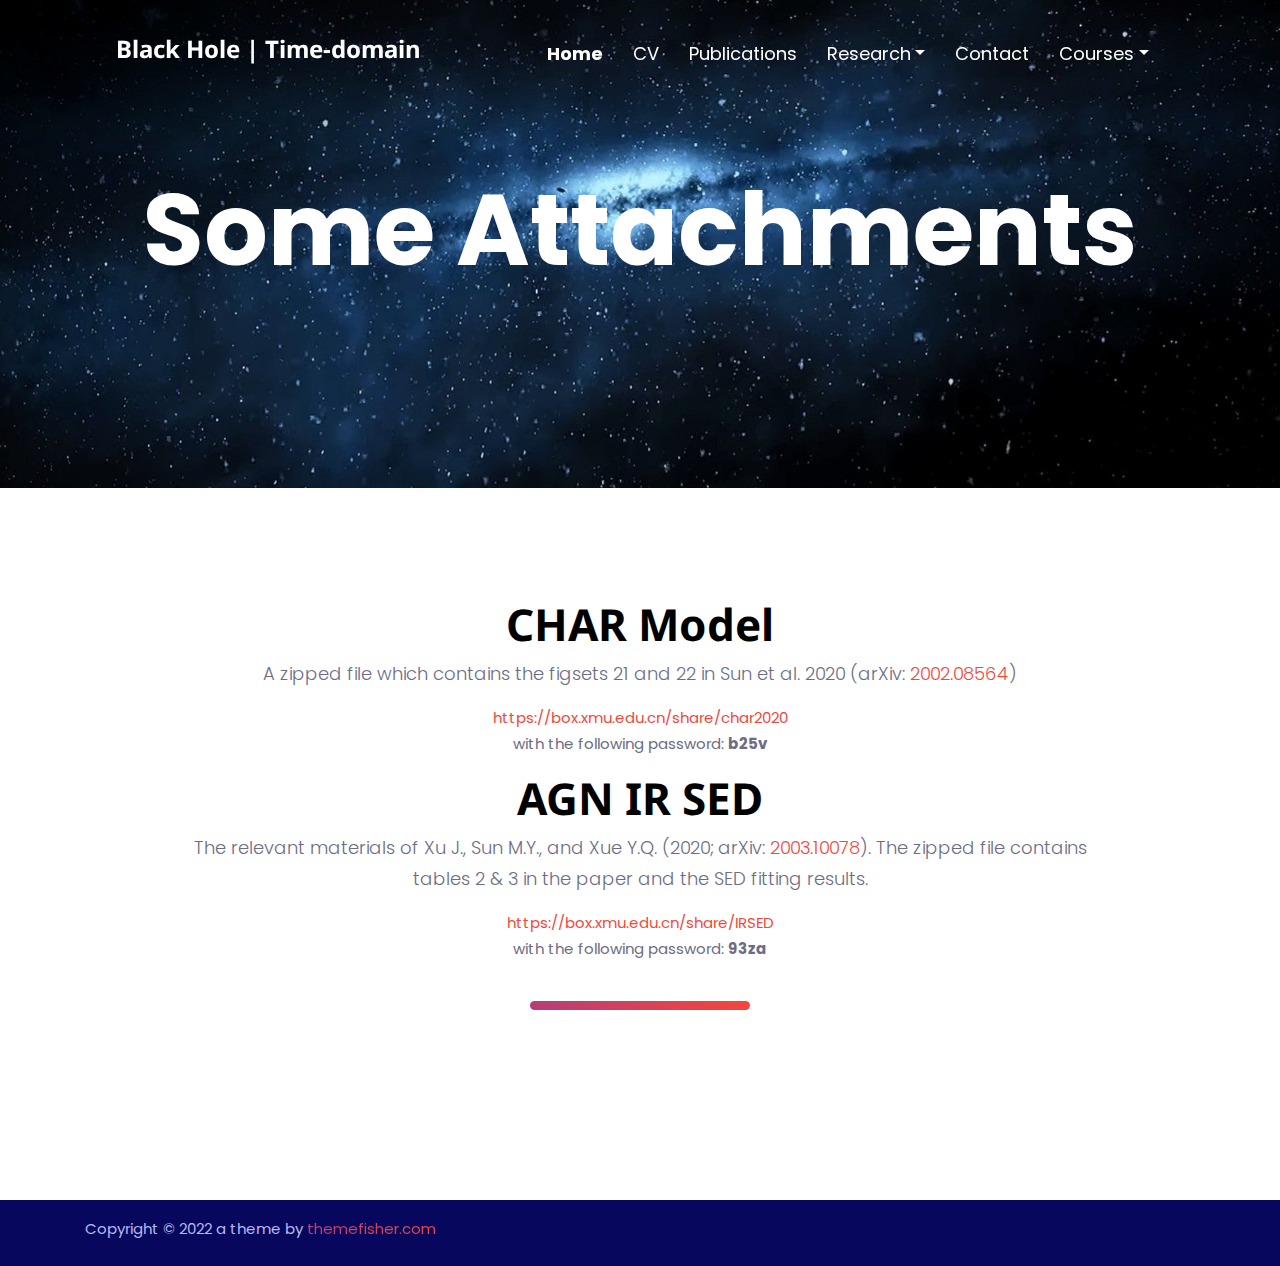
==== attachment.html @ c2b823e1 "Rebuild the repo" ====
<!DOCTYPE html>

<!--
 // WEBSITE: https://themefisher.com
 // TWITTER: https://twitter.com/themefisher
 // FACEBOOK: https://www.facebook.com/themefisher
 // GITHUB: https://github.com/themefisher/
-->

<html lang="zxx">

<head>
  <meta charset="utf-8">
  <title>Black Hole | Time-domain</title>

  <!-- mobile responsive meta -->
  <meta name="viewport" content="width=device-width, initial-scale=1">
  <meta name="viewport" content="width=device-width, initial-scale=1, maximum-scale=1">
  
  <!-- ** Plugins Needed for the Project ** -->
  <!-- Bootstrap -->
  <link rel="stylesheet" href="plugins/bootstrap/bootstrap.min.css">
  <!-- slick slider -->
  <link rel="stylesheet" href="plugins/slick/slick.css">
  <!-- themefy-icon -->
  <link rel="stylesheet" href="plugins/themify-icons/themify-icons.css">
  <!-- venobox css -->
  <link rel="stylesheet" href="plugins/venobox/venobox.css">
  <!-- card slider -->
  <link rel="stylesheet" href="plugins/card-slider/css/style.css">

  <!-- Main Stylesheet -->
  <link href="css/style.css" rel="stylesheet">
  
  <!--Favicon-->
  <link rel="shortcut icon" href="images/favicon.ico" type="image/x-icon">
  <link rel="icon" href="images/favicon.ico" type="image/x-icon">

</head>

<body>
  

  <header class="navigation fixed-top">
    <nav class="navbar navbar-expand-lg navbar-dark">
      <a class="navbar-brand" href="index.html"><h4><font color="white">Black Hole | Time-domain</font></h4></a>
      <button class="navbar-toggler" type="button" data-toggle="collapse" data-target="#navigation"
        aria-controls="navigation" aria-expanded="false" aria-label="Toggle navigation">
        <span class="navbar-toggler-icon"></span>
      </button>
  
      <div class="collapse navbar-collapse text-center" id="navigation">
        <ul class="navbar-nav ml-auto">
          <li class="nav-item active">
            <a class="nav-link" href="index.html">Home</a>
          </li>
          <li class="nav-item">
            <a class="nav-link" href="cv.html">CV</a>
          </li>
          <li class="nav-item">
            <a class="nav-link" href="publications.html">Publications</a>
          </li>
          <li class="nav-item dropdown">
            <a class="nav-link dropdown-toggle" href="#" role="button" data-toggle="dropdown" aria-haspopup="true" aria-expanded="false">Research</a>
            <div class="dropdown-menu">
              <a class="dropdown-item" href="research.html">Research Topics</a>
              <a class="dropdown-item" href="attachment.html">Downloads</a>
              <a class="dropdown-item" href="positions.html">Open Positions</a>
            </div>
          </li>
          <li class="nav-item">
            <a class="nav-link" href="contact.html">Contact</a>
          </li>
          <li class="nav-item dropdown">
            <a class="nav-link dropdown-toggle" href="#" role="button" data-toggle="dropdown" aria-haspopup="true" aria-expanded="false">Courses</a>
            <div class="dropdown-menu">
              <a class="dropdown-item" href="astroiac.html">Introduction to Modern Astrophysics</a>
              <a class="dropdown-item" href="writing.html">Astronomical Writing</a>
            </div>
          </li>
        </ul>
      </div>
    </nav>
  </header>

<!-- page-title -->
<section class="page-title bg-cover" data-background="images/backgrounds/sky-page-title.jpg">
  <div class="container">
    <div class="row">
      <div class="col-12 text-center">
        <h1 class="display-1 text-white font-weight-bold font-primary">Some Attachments</h1>
      </div>
    </div>
  </div>
</section>
<!-- /page-title -->

<!-- CHAR downloads -->
<section class="section">
  <div class="container">
    <div class="row">
      <div class="col-lg-10 mx-auto text-center">
        <h2 class="section-title">CHAR Model</h2>
        <p class="lead">A zipped file which contains the figsets 21 and 22 in Sun et al. 2020 (arXiv: 
          <a rel="noreferrer noopener" href="https://arxiv.org/abs/2002.08564" target="_blank">2002.08564</a>)
        </p>
        <p><a rel="noreferrer noopener" href="https://box.xmu.edu.cn/share/f17876320c87cb7c2314419d14?lang=en" 
          data-type="URL" data-id="https://box.xmu.edu.cn/share/f17876320c87cb7c2314419d14?lang=en" target="_blank"> 
          https://box.xmu.edu.cn/share/char2020</a><br>with the following password: 
          <strong> b25v</strong></p>
        <h2 class="section-title">AGN IR SED</h2>
        <p class="lead">The relevant materials of Xu J., Sun M.Y., and Xue Y.Q. (2020; arXiv: 
          <a href="https://arxiv.org/abs/2003.10078" target="_blank">2003.10078</a>). The zipped file contains tables 
          2 &amp; 3 in the paper and the SED fitting results.
        </p>
        <p><a href="https://box.xmu.edu.cn/share/59bfc8459b21739a701e40ccb7?lang=en" data-type="URL" 
          data-id="https://box.xmu.edu.cn/share/59bfc8459b21739a701e40ccb7?lang=en" target="_blank" 
          rel="noreferrer noopener">https://box.xmu.edu.cn/share/IRSED</a><br> 
          with the following password: <strong> 93za</strong></p>
        <div class="section-border"></div>
      </div>
    </div>
  </div>
</section>
<!-- CHAR downloads -->

<!-- footer -->
<footer class="bg-secondary position-relative">
  <div class="pb-4">
    <div class="container">
      <div class="row align-items-center">
        <div class="col-md-6 text-center text-md-left">
          <p></p>
          <p class="text-light mb-0">Copyright &copy; 2022 a theme by 
            <a class="text-gradient-primary" href="https://themefisher.com">themefisher.com</a>
          </p>
        </div>
      </div>
    </div>
  </div>
</footer>
<!-- /footer -->

<!-- jQuery -->
<script src="plugins/jQuery/jquery.min.js"></script>
<!-- Bootstrap JS -->
<script src="plugins/bootstrap/bootstrap.min.js"></script>
<!-- slick slider -->
<script src="plugins/slick/slick.min.js"></script>
<!-- venobox -->
<script src="plugins/venobox/venobox.min.js"></script>
<!-- shuffle -->
<script src="plugins/shuffle/shuffle.min.js"></script>
<!-- apear js -->
<script src="plugins/counto/apear.js"></script>
<!-- counter -->
<script src="plugins/counto/counTo.js"></script>
<!-- card slider -->
<script src="plugins/card-slider/js/card-slider-min.js"></script>

<!-- Main Script -->
<script src="js/script.js"></script>

</body>
</html>
---- plugins/themify-icons/themify-icons.css ----
@font-face{font-family:themify;src:url(fonts/themify.eot?-fvbane);src:url(fonts/themify.eot?#iefix-fvbane) format('embedded-opentype'),url(fonts/themify.woff?-fvbane) format('woff'),url(fonts/themify.ttf?-fvbane) format('truetype'),url(fonts/themify.svg?-fvbane#themify) format('svg');font-weight:400;font-style:normal}[class*=" ti-"],[class^=ti-]{font-family:themify;speak:none;font-style:normal;font-weight:400;font-variant:normal;text-transform:none;line-height:1;-webkit-font-smoothing:antialiased;-moz-osx-font-smoothing:grayscale}.ti-wand:before{content:"\e600"}.ti-volume:before{content:"\e601"}.ti-user:before{content:"\e602"}.ti-unlock:before{content:"\e603"}.ti-unlink:before{content:"\e604"}.ti-trash:before{content:"\e605"}.ti-thought:before{content:"\e606"}.ti-target:before{content:"\e607"}.ti-tag:before{content:"\e608"}.ti-tablet:before{content:"\e609"}.ti-star:before{content:"\e60a"}.ti-spray:before{content:"\e60b"}.ti-signal:before{content:"\e60c"}.ti-shopping-cart:before{content:"\e60d"}.ti-shopping-cart-full:before{content:"\e60e"}.ti-settings:before{content:"\e60f"}.ti-search:before{content:"\e610"}.ti-zoom-in:before{content:"\e611"}.ti-zoom-out:before{content:"\e612"}.ti-cut:before{content:"\e613"}.ti-ruler:before{content:"\e614"}.ti-ruler-pencil:before{content:"\e615"}.ti-ruler-alt:before{content:"\e616"}.ti-bookmark:before{content:"\e617"}.ti-bookmark-alt:before{content:"\e618"}.ti-reload:before{content:"\e619"}.ti-plus:before{content:"\e61a"}.ti-pin:before{content:"\e61b"}.ti-pencil:before{content:"\e61c"}.ti-pencil-alt:before{content:"\e61d"}.ti-paint-roller:before{content:"\e61e"}.ti-paint-bucket:before{content:"\e61f"}.ti-na:before{content:"\e620"}.ti-mobile:before{content:"\e621"}.ti-minus:before{content:"\e622"}.ti-medall:before{content:"\e623"}.ti-medall-alt:before{content:"\e624"}.ti-marker:before{content:"\e625"}.ti-marker-alt:before{content:"\e626"}.ti-arrow-up:before{content:"\e627"}.ti-arrow-right:before{content:"\e628"}.ti-arrow-left:before{content:"\e629"}.ti-arrow-down:before{content:"\e62a"}.ti-lock:before{content:"\e62b"}.ti-location-arrow:before{content:"\e62c"}.ti-link:before{content:"\e62d"}.ti-layout:before{content:"\e62e"}.ti-layers:before{content:"\e62f"}.ti-layers-alt:before{content:"\e630"}.ti-key:before{content:"\e631"}.ti-import:before{content:"\e632"}.ti-image:before{content:"\e633"}.ti-heart:before{content:"\e634"}.ti-heart-broken:before{content:"\e635"}.ti-hand-stop:before{content:"\e636"}.ti-hand-open:before{content:"\e637"}.ti-hand-drag:before{content:"\e638"}.ti-folder:before{content:"\e639"}.ti-flag:before{content:"\e63a"}.ti-flag-alt:before{content:"\e63b"}.ti-flag-alt-2:before{content:"\e63c"}.ti-eye:before{content:"\e63d"}.ti-export:before{content:"\e63e"}.ti-exchange-vertical:before{content:"\e63f"}.ti-desktop:before{content:"\e640"}.ti-cup:before{content:"\e641"}.ti-crown:before{content:"\e642"}.ti-comments:before{content:"\e643"}.ti-comment:before{content:"\e644"}.ti-comment-alt:before{content:"\e645"}.ti-close:before{content:"\e646"}.ti-clip:before{content:"\e647"}.ti-angle-up:before{content:"\e648"}.ti-angle-right:before{content:"\e649"}.ti-angle-left:before{content:"\e64a"}.ti-angle-down:before{content:"\e64b"}.ti-check:before{content:"\e64c"}.ti-check-box:before{content:"\e64d"}.ti-camera:before{content:"\e64e"}.ti-announcement:before{content:"\e64f"}.ti-brush:before{content:"\e650"}.ti-briefcase:before{content:"\e651"}.ti-bolt:before{content:"\e652"}.ti-bolt-alt:before{content:"\e653"}.ti-blackboard:before{content:"\e654"}.ti-bag:before{content:"\e655"}.ti-move:before{content:"\e656"}.ti-arrows-vertical:before{content:"\e657"}.ti-arrows-horizontal:before{content:"\e658"}.ti-fullscreen:before{content:"\e659"}.ti-arrow-top-right:before{content:"\e65a"}.ti-arrow-top-left:before{content:"\e65b"}.ti-arrow-circle-up:before{content:"\e65c"}.ti-arrow-circle-right:before{content:"\e65d"}.ti-arrow-circle-left:before{content:"\e65e"}.ti-arrow-circle-down:before{content:"\e65f"}.ti-angle-double-up:before{content:"\e660"}.ti-angle-double-right:before{content:"\e661"}.ti-angle-double-left:before{content:"\e662"}.ti-angle-double-down:before{content:"\e663"}.ti-zip:before{content:"\e664"}.ti-world:before{content:"\e665"}.ti-wheelchair:before{content:"\e666"}.ti-view-list:before{content:"\e667"}.ti-view-list-alt:before{content:"\e668"}.ti-view-grid:before{content:"\e669"}.ti-uppercase:before{content:"\e66a"}.ti-upload:before{content:"\e66b"}.ti-underline:before{content:"\e66c"}.ti-truck:before{content:"\e66d"}.ti-timer:before{content:"\e66e"}.ti-ticket:before{content:"\e66f"}.ti-thumb-up:before{content:"\e670"}.ti-thumb-down:before{content:"\e671"}.ti-text:before{content:"\e672"}.ti-stats-up:before{content:"\e673"}.ti-stats-down:before{content:"\e674"}.ti-split-v:before{content:"\e675"}.ti-split-h:before{content:"\e676"}.ti-smallcap:before{content:"\e677"}.ti-shine:before{content:"\e678"}.ti-shift-right:before{content:"\e679"}.ti-shift-left:before{content:"\e67a"}.ti-shield:before{content:"\e67b"}.ti-notepad:before{content:"\e67c"}.ti-server:before{content:"\e67d"}.ti-quote-right:before{content:"\e67e"}.ti-quote-left:before{content:"\e67f"}.ti-pulse:before{content:"\e680"}.ti-printer:before{content:"\e681"}.ti-power-off:before{content:"\e682"}.ti-plug:before{content:"\e683"}.ti-pie-chart:before{content:"\e684"}.ti-paragraph:before{content:"\e685"}.ti-panel:before{content:"\e686"}.ti-package:before{content:"\e687"}.ti-music:before{content:"\e688"}.ti-music-alt:before{content:"\e689"}.ti-mouse:before{content:"\e68a"}.ti-mouse-alt:before{content:"\e68b"}.ti-money:before{content:"\e68c"}.ti-microphone:before{content:"\e68d"}.ti-menu:before{content:"\e68e"}.ti-menu-alt:before{content:"\e68f"}.ti-map:before{content:"\e690"}.ti-map-alt:before{content:"\e691"}.ti-loop:before{content:"\e692"}.ti-location-pin:before{content:"\e693"}.ti-list:before{content:"\e694"}.ti-light-bulb:before{content:"\e695"}.ti-Italic:before{content:"\e696"}.ti-info:before{content:"\e697"}.ti-infinite:before{content:"\e698"}.ti-id-badge:before{content:"\e699"}.ti-hummer:before{content:"\e69a"}.ti-home:before{content:"\e69b"}.ti-help:before{content:"\e69c"}.ti-headphone:before{content:"\e69d"}.ti-harddrives:before{content:"\e69e"}.ti-harddrive:before{content:"\e69f"}.ti-gift:before{content:"\e6a0"}.ti-game:before{content:"\e6a1"}.ti-filter:before{content:"\e6a2"}.ti-files:before{content:"\e6a3"}.ti-file:before{content:"\e6a4"}.ti-eraser:before{content:"\e6a5"}.ti-envelope:before{content:"\e6a6"}.ti-download:before{content:"\e6a7"}.ti-direction:before{content:"\e6a8"}.ti-direction-alt:before{content:"\e6a9"}.ti-dashboard:before{content:"\e6aa"}.ti-control-stop:before{content:"\e6ab"}.ti-control-shuffle:before{content:"\e6ac"}.ti-control-play:before{content:"\e6ad"}.ti-control-pause:before{content:"\e6ae"}.ti-control-forward:before{content:"\e6af"}.ti-control-backward:before{content:"\e6b0"}.ti-cloud:before{content:"\e6b1"}.ti-cloud-up:before{content:"\e6b2"}.ti-cloud-down:before{content:"\e6b3"}.ti-clipboard:before{content:"\e6b4"}.ti-car:before{content:"\e6b5"}.ti-calendar:before{content:"\e6b6"}.ti-book:before{content:"\e6b7"}.ti-bell:before{content:"\e6b8"}.ti-basketball:before{content:"\e6b9"}.ti-bar-chart:before{content:"\e6ba"}.ti-bar-chart-alt:before{content:"\e6bb"}.ti-back-right:before{content:"\e6bc"}.ti-back-left:before{content:"\e6bd"}.ti-arrows-corner:before{content:"\e6be"}.ti-archive:before{content:"\e6bf"}.ti-anchor:before{content:"\e6c0"}.ti-align-right:before{content:"\e6c1"}.ti-align-left:before{content:"\e6c2"}.ti-align-justify:before{content:"\e6c3"}.ti-align-center:before{content:"\e6c4"}.ti-alert:before{content:"\e6c5"}.ti-alarm-clock:before{content:"\e6c6"}.ti-agenda:before{content:"\e6c7"}.ti-write:before{content:"\e6c8"}.ti-window:before{content:"\e6c9"}.ti-widgetized:before{content:"\e6ca"}.ti-widget:before{content:"\e6cb"}.ti-widget-alt:before{content:"\e6cc"}.ti-wallet:before{content:"\e6cd"}.ti-video-clapper:before{content:"\e6ce"}.ti-video-camera:before{content:"\e6cf"}.ti-vector:before{content:"\e6d0"}.ti-themify-logo:before{content:"\e6d1"}.ti-themify-favicon:before{content:"\e6d2"}.ti-themify-favicon-alt:before{content:"\e6d3"}.ti-support:before{content:"\e6d4"}.ti-stamp:before{content:"\e6d5"}.ti-split-v-alt:before{content:"\e6d6"}.ti-slice:before{content:"\e6d7"}.ti-shortcode:before{content:"\e6d8"}.ti-shift-right-alt:before{content:"\e6d9"}.ti-shift-left-alt:before{content:"\e6da"}.ti-ruler-alt-2:before{content:"\e6db"}.ti-receipt:before{content:"\e6dc"}.ti-pin2:before{content:"\e6dd"}.ti-pin-alt:before{content:"\e6de"}.ti-pencil-alt2:before{content:"\e6df"}.ti-palette:before{content:"\e6e0"}.ti-more:before{content:"\e6e1"}.ti-more-alt:before{content:"\e6e2"}.ti-microphone-alt:before{content:"\e6e3"}.ti-magnet:before{content:"\e6e4"}.ti-line-double:before{content:"\e6e5"}.ti-line-dotted:before{content:"\e6e6"}.ti-line-dashed:before{content:"\e6e7"}.ti-layout-width-full:before{content:"\e6e8"}.ti-layout-width-default:before{content:"\e6e9"}.ti-layout-width-default-alt:before{content:"\e6ea"}.ti-layout-tab:before{content:"\e6eb"}.ti-layout-tab-window:before{content:"\e6ec"}.ti-layout-tab-v:before{content:"\e6ed"}.ti-layout-tab-min:before{content:"\e6ee"}.ti-layout-slider:before{content:"\e6ef"}.ti-layout-slider-alt:before{content:"\e6f0"}.ti-layout-sidebar-right:before{content:"\e6f1"}.ti-layout-sidebar-none:before{content:"\e6f2"}.ti-layout-sidebar-left:before{content:"\e6f3"}.ti-layout-placeholder:before{content:"\e6f4"}.ti-layout-menu:before{content:"\e6f5"}.ti-layout-menu-v:before{content:"\e6f6"}.ti-layout-menu-separated:before{content:"\e6f7"}.ti-layout-menu-full:before{content:"\e6f8"}.ti-layout-media-right-alt:before{content:"\e6f9"}.ti-layout-media-right:before{content:"\e6fa"}.ti-layout-media-overlay:before{content:"\e6fb"}.ti-layout-media-overlay-alt:before{content:"\e6fc"}.ti-layout-media-overlay-alt-2:before{content:"\e6fd"}.ti-layout-media-left-alt:before{content:"\e6fe"}.ti-layout-media-left:before{content:"\e6ff"}.ti-layout-media-center-alt:before{content:"\e700"}.ti-layout-media-center:before{content:"\e701"}.ti-layout-list-thumb:before{content:"\e702"}.ti-layout-list-thumb-alt:before{content:"\e703"}.ti-layout-list-post:before{content:"\e704"}.ti-layout-list-large-image:before{content:"\e705"}.ti-layout-line-solid:before{content:"\e706"}.ti-layout-grid4:before{content:"\e707"}.ti-layout-grid3:before{content:"\e708"}.ti-layout-grid2:before{content:"\e709"}.ti-layout-grid2-thumb:before{content:"\e70a"}.ti-layout-cta-right:before{content:"\e70b"}.ti-layout-cta-left:before{content:"\e70c"}.ti-layout-cta-center:before{content:"\e70d"}.ti-layout-cta-btn-right:before{content:"\e70e"}.ti-layout-cta-btn-left:before{content:"\e70f"}.ti-layout-column4:before{content:"\e710"}.ti-layout-column3:before{content:"\e711"}.ti-layout-column2:before{content:"\e712"}.ti-layout-accordion-separated:before{content:"\e713"}.ti-layout-accordion-merged:before{content:"\e714"}.ti-layout-accordion-list:before{content:"\e715"}.ti-ink-pen:before{content:"\e716"}.ti-info-alt:before{content:"\e717"}.ti-help-alt:before{content:"\e718"}.ti-headphone-alt:before{content:"\e719"}.ti-hand-point-up:before{content:"\e71a"}.ti-hand-point-right:before{content:"\e71b"}.ti-hand-point-left:before{content:"\e71c"}.ti-hand-point-down:before{content:"\e71d"}.ti-gallery:before{content:"\e71e"}.ti-face-smile:before{content:"\e71f"}.ti-face-sad:before{content:"\e720"}.ti-credit-card:before{content:"\e721"}.ti-control-skip-forward:before{content:"\e722"}.ti-control-skip-backward:before{content:"\e723"}.ti-control-record:before{content:"\e724"}.ti-control-eject:before{content:"\e725"}.ti-comments-smiley:before{content:"\e726"}.ti-brush-alt:before{content:"\e727"}.ti-youtube:before{content:"\e728"}.ti-vimeo:before{content:"\e729"}.ti-twitter:before{content:"\e72a"}.ti-time:before{content:"\e72b"}.ti-tumblr:before{content:"\e72c"}.ti-skype:before{content:"\e72d"}.ti-share:before{content:"\e72e"}.ti-share-alt:before{content:"\e72f"}.ti-rocket:before{content:"\e730"}.ti-pinterest:before{content:"\e731"}.ti-new-window:before{content:"\e732"}.ti-microsoft:before{content:"\e733"}.ti-list-ol:before{content:"\e734"}.ti-linkedin:before{content:"\e735"}.ti-layout-sidebar-2:before{content:"\e736"}.ti-layout-grid4-alt:before{content:"\e737"}.ti-layout-grid3-alt:before{content:"\e738"}.ti-layout-grid2-alt:before{content:"\e739"}.ti-layout-column4-alt:before{content:"\e73a"}.ti-layout-column3-alt:before{content:"\e73b"}.ti-layout-column2-alt:before{content:"\e73c"}.ti-instagram:before{content:"\e73d"}.ti-google:before{content:"\e73e"}.ti-github:before{content:"\e73f"}.ti-flickr:before{content:"\e740"}.ti-facebook:before{content:"\e741"}.ti-dropbox:before{content:"\e742"}.ti-dribbble:before{content:"\e743"}.ti-apple:before{content:"\e744"}.ti-android:before{content:"\e745"}.ti-save:before{content:"\e746"}.ti-save-alt:before{content:"\e747"}.ti-yahoo:before{content:"\e748"}.ti-wordpress:before{content:"\e749"}.ti-vimeo-alt:before{content:"\e74a"}.ti-twitter-alt:before{content:"\e74b"}.ti-tumblr-alt:before{content:"\e74c"}.ti-trello:before{content:"\e74d"}.ti-stack-overflow:before{content:"\e74e"}.ti-soundcloud:before{content:"\e74f"}.ti-sharethis:before{content:"\e750"}.ti-sharethis-alt:before{content:"\e751"}.ti-reddit:before{content:"\e752"}.ti-pinterest-alt:before{content:"\e753"}.ti-microsoft-alt:before{content:"\e754"}.ti-linux:before{content:"\e755"}.ti-jsfiddle:before{content:"\e756"}.ti-joomla:before{content:"\e757"}.ti-html5:before{content:"\e758"}.ti-flickr-alt:before{content:"\e759"}.ti-email:before{content:"\e75a"}.ti-drupal:before{content:"\e75b"}.ti-dropbox-alt:before{content:"\e75c"}.ti-css3:before{content:"\e75d"}.ti-rss:before{content:"\e75e"}.ti-rss-alt:before{content:"\e75f"}
---- plugins/venobox/venobox.css ----
.vbox-close,.vbox-num{height:40px;cursor:pointer}.vbox-overlay *,.vbox-overlay :after,.vbox-overlay :before{-webkit-backface-visibility:hidden;-webkit-box-sizing:border-box;-moz-box-sizing:border-box;box-sizing:border-box}.vbox-overlay{display:-webkit-flex;display:flex;-webkit-flex-direction:column;flex-direction:column;-webkit-justify-content:center;justify-content:center;-webkit-align-items:center;align-items:center;position:fixed;left:0;top:0;bottom:0;right:0;z-index:1040;-webkit-transform:translateZ(1000px);transform:translateZ(1000px);transform-style:preserve-3d}.vbox-close,.vbox-next,.vbox-num,.vbox-prev,.vbox-title{position:fixed;overflow:hidden;z-index:1050}.vbox-title{width:100%;height:40px;float:left;text-align:center;line-height:28px;font-size:12px;padding:6px 40px;display:none;left:0}.vbox-close{top:-1px;right:0;width:50px;padding:6px;display:block;background-position:10px center;font-size:24px;line-height:1;text-align:center}.vbox-num{left:0;line-height:28px;font-size:12px;padding:6px 10px;display:none}.vbox-next,.vbox-prev{top:50%;margin-top:-15px;cursor:pointer;display:block;width:45px;height:45px}.vbox-next span,.vbox-prev span{width:20px;height:20px;border:2px solid transparent;border-top-color:#B6B6B6;border-right-color:#B6B6B6;text-indent:-100px;position:absolute;top:8px;display:block}.vbox-prev{left:15px}.vbox-next{right:15px}.vbox-prev span{left:10px;-ms-transform:rotate(-135deg);-webkit-transform:rotate(-135deg);transform:rotate(-135deg)}.vbox-next span{-ms-transform:rotate(45deg);-webkit-transform:rotate(45deg);transform:rotate(45deg);right:10px}.vbox-inline{width:420px;height:315px;height:70vh;padding:10px;background:#fff;margin:0 auto;overflow:auto;text-align:left}.venoframe{max-width:100%;border:none;width:100%;height:260px;height:70vh}.venoframe.vbvid{height:260px}@media (min-width:768px){.vbox-inline,.venoframe{width:90%;height:360px;height:70vh}.venoframe.vbvid{width:640px;height:360px}}@media (min-width:992px){.vbox-inline,.venoframe{max-width:1200px;width:80%;height:540px;height:70vh}.venoframe.vbvid{width:960px;height:540px}}.vbox-open{overflow:hidden}.vbox-container{position:absolute;left:0;right:0;top:0;bottom:0;overflow-x:hidden;overflow-y:scroll;overflow-scrolling:touch;-webkit-overflow-scrolling:touch;z-index:20;max-height:100%}.sk-double-bounce,.vbox-content{position:relative}.vbox-content{text-align:center;float:left;width:100%;overflow:hidden;padding:20px 10px}.vbox-container img{max-width:100%;height:auto}.figlio{box-shadow:0 0 12px rgba(0,0,0,.19),0 6px 6px rgba(0,0,0,.23);max-width:100%;text-align:initial}img.figlio{-webkit-user-select:none;-khtml-user-select:none;-moz-user-select:none;-o-user-select:none;user-select:none}.vbox-content.swipe-left{margin-left:-200px!important}.vbox-content.swipe-right{margin-left:200px!important}.animated{webkit-transition:margin .3s ease-out;transition:margin .3s ease-out}.animate-in{opacity:1}.animate-out{opacity:0}.sk-double-bounce,.sk-rotating-plane{width:40px;height:40px;margin:40px auto}.sk-rotating-plane{background-color:#333;-webkit-animation:sk-rotatePlane 1.2s infinite ease-in-out;animation:sk-rotatePlane 1.2s infinite ease-in-out}@-webkit-keyframes sk-rotatePlane{0%{-webkit-transform:perspective(120px) rotateX(0) rotateY(0);transform:perspective(120px) rotateX(0) rotateY(0)}50%{-webkit-transform:perspective(120px) rotateX(-180.1deg) rotateY(0);transform:perspective(120px) rotateX(-180.1deg) rotateY(0)}100%{-webkit-transform:perspective(120px) rotateX(-180deg) rotateY(-179.9deg);transform:perspective(120px) rotateX(-180deg) rotateY(-179.9deg)}}@keyframes sk-rotatePlane{0%{-webkit-transform:perspective(120px) rotateX(0) rotateY(0);transform:perspective(120px) rotateX(0) rotateY(0)}50%{-webkit-transform:perspective(120px) rotateX(-180.1deg) rotateY(0);transform:perspective(120px) rotateX(-180.1deg) rotateY(0)}100%{-webkit-transform:perspective(120px) rotateX(-180deg) rotateY(-179.9deg);transform:perspective(120px) rotateX(-180deg) rotateY(-179.9deg)}}.sk-double-bounce .sk-child{width:100%;height:100%;border-radius:50%;background-color:#333;opacity:.6;position:absolute;top:0;left:0;-webkit-animation:sk-doubleBounce 2s infinite ease-in-out;animation:sk-doubleBounce 2s infinite ease-in-out}.sk-chasing-dots .sk-child,.sk-spinner-pulse,.sk-three-bounce .sk-child{background-color:#333;border-radius:100%}.sk-double-bounce .sk-double-bounce2{-webkit-animation-delay:-1s;animation-delay:-1s}@-webkit-keyframes sk-doubleBounce{0%,100%{-webkit-transform:scale(0);transform:scale(0)}50%{-webkit-transform:scale(1);transform:scale(1)}}@keyframes sk-doubleBounce{0%,100%{-webkit-transform:scale(0);transform:scale(0)}50%{-webkit-transform:scale(1);transform:scale(1)}}.sk-wave{margin:40px auto;width:50px;height:40px;text-align:center;font-size:10px}.sk-wave .sk-rect{background-color:#333;height:100%;width:6px;display:inline-block;-webkit-animation:sk-waveStretchDelay 1.2s infinite ease-in-out;animation:sk-waveStretchDelay 1.2s infinite ease-in-out}.sk-wave .sk-rect1{-webkit-animation-delay:-1.2s;animation-delay:-1.2s}.sk-wave .sk-rect2{-webkit-animation-delay:-1.1s;animation-delay:-1.1s}.sk-wave .sk-rect3{-webkit-animation-delay:-1s;animation-delay:-1s}.sk-wave .sk-rect4{-webkit-animation-delay:-.9s;animation-delay:-.9s}.sk-wave .sk-rect5{-webkit-animation-delay:-.8s;animation-delay:-.8s}@-webkit-keyframes sk-waveStretchDelay{0%,100%,40%{-webkit-transform:scaleY(.4);transform:scaleY(.4)}20%{-webkit-transform:scaleY(1);transform:scaleY(1)}}@keyframes sk-waveStretchDelay{0%,100%,40%{-webkit-transform:scaleY(.4);transform:scaleY(.4)}20%{-webkit-transform:scaleY(1);transform:scaleY(1)}}.sk-wandering-cubes{margin:40px auto;width:40px;height:40px;position:relative}.sk-wandering-cubes .sk-cube{background-color:#333;width:10px;height:10px;position:absolute;top:0;left:0;-webkit-animation:sk-wanderingCube 1.8s ease-in-out -1.8s infinite both;animation:sk-wanderingCube 1.8s ease-in-out -1.8s infinite both}.sk-chasing-dots,.sk-spinner-pulse{width:40px;height:40px;margin:40px auto}.sk-wandering-cubes .sk-cube2{-webkit-animation-delay:-.9s;animation-delay:-.9s}@-webkit-keyframes sk-wanderingCube{0%{-webkit-transform:rotate(0);transform:rotate(0)}25%{-webkit-transform:translateX(30px) rotate(-90deg) scale(.5);transform:translateX(30px) rotate(-90deg) scale(.5)}50%{-webkit-transform:translateX(30px) translateY(30px) rotate(-179deg);transform:translateX(30px) translateY(30px) rotate(-179deg)}50.1%{-webkit-transform:translateX(30px) translateY(30px) rotate(-180deg);transform:translateX(30px) translateY(30px) rotate(-180deg)}75%{-webkit-transform:translateX(0) translateY(30px) rotate(-270deg) scale(.5);transform:translateX(0) translateY(30px) rotate(-270deg) scale(.5)}100%{-webkit-transform:rotate(-360deg);transform:rotate(-360deg)}}@keyframes sk-wanderingCube{0%{-webkit-transform:rotate(0);transform:rotate(0)}25%{-webkit-transform:translateX(30px) rotate(-90deg) scale(.5);transform:translateX(30px) rotate(-90deg) scale(.5)}50%{-webkit-transform:translateX(30px) translateY(30px) rotate(-179deg);transform:translateX(30px) translateY(30px) rotate(-179deg)}50.1%{-webkit-transform:translateX(30px) translateY(30px) rotate(-180deg);transform:translateX(30px) translateY(30px) rotate(-180deg)}75%{-webkit-transform:translateX(0) translateY(30px) rotate(-270deg) scale(.5);transform:translateX(0) translateY(30px) rotate(-270deg) scale(.5)}100%{-webkit-transform:rotate(-360deg);transform:rotate(-360deg)}}.sk-spinner-pulse{-webkit-animation:sk-pulseScaleOut 1s infinite ease-in-out;animation:sk-pulseScaleOut 1s infinite ease-in-out}@-webkit-keyframes sk-pulseScaleOut{0%{-webkit-transform:scale(0);transform:scale(0)}100%{-webkit-transform:scale(1);transform:scale(1);opacity:0}}@keyframes sk-pulseScaleOut{0%{-webkit-transform:scale(0);transform:scale(0)}100%{-webkit-transform:scale(1);transform:scale(1);opacity:0}}.sk-chasing-dots{position:relative;text-align:center;-webkit-animation:sk-chasingDotsRotate 2s infinite linear;animation:sk-chasingDotsRotate 2s infinite linear}.sk-chasing-dots .sk-child{width:60%;height:60%;display:inline-block;position:absolute;top:0;-webkit-animation:sk-chasingDotsBounce 2s infinite ease-in-out;animation:sk-chasingDotsBounce 2s infinite ease-in-out}.sk-chasing-dots .sk-dot2{top:auto;bottom:0;-webkit-animation-delay:-1s;animation-delay:-1s}@-webkit-keyframes sk-chasingDotsRotate{100%{-webkit-transform:rotate(360deg);transform:rotate(360deg)}}@keyframes sk-chasingDotsRotate{100%{-webkit-transform:rotate(360deg);transform:rotate(360deg)}}@-webkit-keyframes sk-chasingDotsBounce{0%,100%{-webkit-transform:scale(0);transform:scale(0)}50%{-webkit-transform:scale(1);transform:scale(1)}}@keyframes sk-chasingDotsBounce{0%,100%{-webkit-transform:scale(0);transform:scale(0)}50%{-webkit-transform:scale(1);transform:scale(1)}}.sk-three-bounce{margin:40px auto;width:80px;text-align:center}.sk-three-bounce .sk-child{width:20px;height:20px;display:inline-block;-webkit-animation:sk-three-bounce 1.4s ease-in-out 0s infinite both;animation:sk-three-bounce 1.4s ease-in-out 0s infinite both}.sk-circle .sk-child:before,.sk-fading-circle .sk-circle:before{display:block;border-radius:100%;content:'';background-color:#333}.sk-three-bounce .sk-bounce1{-webkit-animation-delay:-.32s;animation-delay:-.32s}.sk-three-bounce .sk-bounce2{-webkit-animation-delay:-.16s;animation-delay:-.16s}@-webkit-keyframes sk-three-bounce{0%,100%,80%{-webkit-transform:scale(0);transform:scale(0)}40%{-webkit-transform:scale(1);transform:scale(1)}}@keyframes sk-three-bounce{0%,100%,80%{-webkit-transform:scale(0);transform:scale(0)}40%{-webkit-transform:scale(1);transform:scale(1)}}.sk-circle{margin:40px auto;width:40px;height:40px;position:relative}.sk-circle .sk-child{width:100%;height:100%;position:absolute;left:0;top:0}.sk-circle .sk-child:before{margin:0 auto;width:15%;height:15%;-webkit-animation:sk-circleBounceDelay 1.2s infinite ease-in-out both;animation:sk-circleBounceDelay 1.2s infinite ease-in-out both}.sk-circle .sk-circle2{-webkit-transform:rotate(30deg);-ms-transform:rotate(30deg);transform:rotate(30deg)}.sk-circle .sk-circle3{-webkit-transform:rotate(60deg);-ms-transform:rotate(60deg);transform:rotate(60deg)}.sk-circle .sk-circle4{-webkit-transform:rotate(90deg);-ms-transform:rotate(90deg);transform:rotate(90deg)}.sk-circle .sk-circle5{-webkit-transform:rotate(120deg);-ms-transform:rotate(120deg);transform:rotate(120deg)}.sk-circle .sk-circle6{-webkit-transform:rotate(150deg);-ms-transform:rotate(150deg);transform:rotate(150deg)}.sk-circle .sk-circle7{-webkit-transform:rotate(180deg);-ms-transform:rotate(180deg);transform:rotate(180deg)}.sk-circle .sk-circle8{-webkit-transform:rotate(210deg);-ms-transform:rotate(210deg);transform:rotate(210deg)}.sk-circle .sk-circle9{-webkit-transform:rotate(240deg);-ms-transform:rotate(240deg);transform:rotate(240deg)}.sk-circle .sk-circle10{-webkit-transform:rotate(270deg);-ms-transform:rotate(270deg);transform:rotate(270deg)}.sk-circle .sk-circle11{-webkit-transform:rotate(300deg);-ms-transform:rotate(300deg);transform:rotate(300deg)}.sk-circle .sk-circle12{-webkit-transform:rotate(330deg);-ms-transform:rotate(330deg);transform:rotate(330deg)}.sk-circle .sk-circle2:before{-webkit-animation-delay:-1.1s;animation-delay:-1.1s}.sk-circle .sk-circle3:before{-webkit-animation-delay:-1s;animation-delay:-1s}.sk-circle .sk-circle4:before{-webkit-animation-delay:-.9s;animation-delay:-.9s}.sk-circle .sk-circle5:before{-webkit-animation-delay:-.8s;animation-delay:-.8s}.sk-circle .sk-circle6:before{-webkit-animation-delay:-.7s;animation-delay:-.7s}.sk-circle .sk-circle7:before{-webkit-animation-delay:-.6s;animation-delay:-.6s}.sk-circle .sk-circle8:before{-webkit-animation-delay:-.5s;animation-delay:-.5s}.sk-circle .sk-circle9:before{-webkit-animation-delay:-.4s;animation-delay:-.4s}.sk-circle .sk-circle10:before{-webkit-animation-delay:-.3s;animation-delay:-.3s}.sk-circle .sk-circle11:before{-webkit-animation-delay:-.2s;animation-delay:-.2s}.sk-circle .sk-circle12:before{-webkit-animation-delay:-.1s;animation-delay:-.1s}@-webkit-keyframes sk-circleBounceDelay{0%,100%,80%{-webkit-transform:scale(0);transform:scale(0)}40%{-webkit-transform:scale(1);transform:scale(1)}}@keyframes sk-circleBounceDelay{0%,100%,80%{-webkit-transform:scale(0);transform:scale(0)}40%{-webkit-transform:scale(1);transform:scale(1)}}.sk-cube-grid{width:40px;height:40px;margin:40px auto}.sk-cube-grid .sk-cube{width:33.33%;height:33.33%;background-color:#333;float:left;-webkit-animation:sk-cubeGridScaleDelay 1.3s infinite ease-in-out;animation:sk-cubeGridScaleDelay 1.3s infinite ease-in-out}.sk-cube-grid .sk-cube1{-webkit-animation-delay:.2s;animation-delay:.2s}.sk-cube-grid .sk-cube2{-webkit-animation-delay:.3s;animation-delay:.3s}.sk-cube-grid .sk-cube3{-webkit-animation-delay:.4s;animation-delay:.4s}.sk-cube-grid .sk-cube4{-webkit-animation-delay:.1s;animation-delay:.1s}.sk-cube-grid .sk-cube5{-webkit-animation-delay:.2s;animation-delay:.2s}.sk-cube-grid .sk-cube6{-webkit-animation-delay:.3s;animation-delay:.3s}.sk-cube-grid .sk-cube7{-webkit-animation-delay:0s;animation-delay:0s}.sk-cube-grid .sk-cube8{-webkit-animation-delay:.1s;animation-delay:.1s}.sk-cube-grid .sk-cube9{-webkit-animation-delay:.2s;animation-delay:.2s}@-webkit-keyframes sk-cubeGridScaleDelay{0%,100%,70%{-webkit-transform:scale3D(1,1,1);transform:scale3D(1,1,1)}35%{-webkit-transform:scale3D(0,0,1);transform:scale3D(0,0,1)}}@keyframes sk-cubeGridScaleDelay{0%,100%,70%{-webkit-transform:scale3D(1,1,1);transform:scale3D(1,1,1)}35%{-webkit-transform:scale3D(0,0,1);transform:scale3D(0,0,1)}}.sk-fading-circle{margin:40px auto;width:40px;height:40px;position:relative}.sk-fading-circle .sk-circle{width:100%;height:100%;position:absolute;left:0;top:0}.sk-fading-circle .sk-circle:before{margin:0 auto;width:15%;height:15%;-webkit-animation:sk-circleFadeDelay 1.2s infinite ease-in-out both;animation:sk-circleFadeDelay 1.2s infinite ease-in-out both}.sk-fading-circle .sk-circle2{-webkit-transform:rotate(30deg);-ms-transform:rotate(30deg);transform:rotate(30deg)}.sk-fading-circle .sk-circle3{-webkit-transform:rotate(60deg);-ms-transform:rotate(60deg);transform:rotate(60deg)}.sk-fading-circle .sk-circle4{-webkit-transform:rotate(90deg);-ms-transform:rotate(90deg);transform:rotate(90deg)}.sk-fading-circle .sk-circle5{-webkit-transform:rotate(120deg);-ms-transform:rotate(120deg);transform:rotate(120deg)}.sk-fading-circle .sk-circle6{-webkit-transform:rotate(150deg);-ms-transform:rotate(150deg);transform:rotate(150deg)}.sk-fading-circle .sk-circle7{-webkit-transform:rotate(180deg);-ms-transform:rotate(180deg);transform:rotate(180deg)}.sk-fading-circle .sk-circle8{-webkit-transform:rotate(210deg);-ms-transform:rotate(210deg);transform:rotate(210deg)}.sk-fading-circle .sk-circle9{-webkit-transform:rotate(240deg);-ms-transform:rotate(240deg);transform:rotate(240deg)}.sk-fading-circle .sk-circle10{-webkit-transform:rotate(270deg);-ms-transform:rotate(270deg);transform:rotate(270deg)}.sk-fading-circle .sk-circle11{-webkit-transform:rotate(300deg);-ms-transform:rotate(300deg);transform:rotate(300deg)}.sk-fading-circle .sk-circle12{-webkit-transform:rotate(330deg);-ms-transform:rotate(330deg);transform:rotate(330deg)}.sk-fading-circle .sk-circle2:before{-webkit-animation-delay:-1.1s;animation-delay:-1.1s}.sk-fading-circle .sk-circle3:before{-webkit-animation-delay:-1s;animation-delay:-1s}.sk-fading-circle .sk-circle4:before{-webkit-animation-delay:-.9s;animation-delay:-.9s}.sk-fading-circle .sk-circle5:before{-webkit-animation-delay:-.8s;animation-delay:-.8s}.sk-fading-circle .sk-circle6:before{-webkit-animation-delay:-.7s;animation-delay:-.7s}.sk-fading-circle .sk-circle7:before{-webkit-animation-delay:-.6s;animation-delay:-.6s}.sk-fading-circle .sk-circle8:before{-webkit-animation-delay:-.5s;animation-delay:-.5s}.sk-fading-circle .sk-circle9:before{-webkit-animation-delay:-.4s;animation-delay:-.4s}.sk-fading-circle .sk-circle10:before{-webkit-animation-delay:-.3s;animation-delay:-.3s}.sk-fading-circle .sk-circle11:before{-webkit-animation-delay:-.2s;animation-delay:-.2s}.sk-fading-circle .sk-circle12:before{-webkit-animation-delay:-.1s;animation-delay:-.1s}@-webkit-keyframes sk-circleFadeDelay{0%,100%,39%{opacity:0}40%{opacity:1}}@keyframes sk-circleFadeDelay{0%,100%,39%{opacity:0}40%{opacity:1}}.sk-folding-cube{margin:40px auto;width:40px;height:40px;position:relative;-webkit-transform:rotateZ(45deg);transform:rotateZ(45deg)}.sk-folding-cube .sk-cube{float:left;width:50%;height:50%;position:relative;-webkit-transform:scale(1.1);-ms-transform:scale(1.1);transform:scale(1.1)}.sk-folding-cube .sk-cube:before{content:'';position:absolute;top:0;left:0;width:100%;height:100%;background-color:#333;-webkit-animation:sk-foldCubeAngle 2.4s infinite linear both;animation:sk-foldCubeAngle 2.4s infinite linear both;-webkit-transform-origin:100% 100%;-ms-transform-origin:100% 100%;transform-origin:100% 100%}.sk-folding-cube .sk-cube2{-webkit-transform:scale(1.1) rotateZ(90deg);transform:scale(1.1) rotateZ(90deg)}.sk-folding-cube .sk-cube3{-webkit-transform:scale(1.1) rotateZ(180deg);transform:scale(1.1) rotateZ(180deg)}.sk-folding-cube .sk-cube4{-webkit-transform:scale(1.1) rotateZ(270deg);transform:scale(1.1) rotateZ(270deg)}.sk-folding-cube .sk-cube2:before{-webkit-animation-delay:.3s;animation-delay:.3s}.sk-folding-cube .sk-cube3:before{-webkit-animation-delay:.6s;animation-delay:.6s}.sk-folding-cube .sk-cube4:before{-webkit-animation-delay:.9s;animation-delay:.9s}@-webkit-keyframes sk-foldCubeAngle{0%,10%{-webkit-transform:perspective(140px) rotateX(-180deg);transform:perspective(140px) rotateX(-180deg);opacity:0}25%,75%{-webkit-transform:perspective(140px) rotateX(0);transform:perspective(140px) rotateX(0);opacity:1}100%,90%{-webkit-transform:perspective(140px) rotateY(180deg);transform:perspective(140px) rotateY(180deg);opacity:0}}@keyframes sk-foldCubeAngle{0%,10%{-webkit-transform:perspective(140px) rotateX(-180deg);transform:perspective(140px) rotateX(-180deg);opacity:0}25%,75%{-webkit-transform:perspective(140px) rotateX(0);transform:perspective(140px) rotateX(0);opacity:1}100%,90%{-webkit-transform:perspective(140px) rotateY(180deg);transform:perspective(140px) rotateY(180deg);opacity:0}}
---- plugins/card-slider/css/style.css ----
.ui-card-slider {
  position: relative;
  width: 100%;
  min-height: 350px;
}

.ui-card-slider .slide {
  display: block;
  position: absolute;
  transition: all 0.4s ease-in-out;
  -webkit-transition: all 0.4s ease-in-out;
  opacity: .8;-webkit-transform: translateY(-50%) scale(.8);-ms-transform: translateY(-50%) scale(.8);transform: translateY(-50%) scale(.8);
  width: 80%;
  height: 100%;
  display: none;
}

.ui-card-slider .slide::before{
  position: absolute;
  top: 50%;
  transform: translateY(-50%);
  font-family: 'themify';
  height: 80px;
  width: 80px;
  font-size: 20px;
  text-align: center;
  line-height: 80px;
  border-radius: 50%;
  background: transparent;
  z-index: 33;
  color: #fdfdfd;
  border: 1px solid #fdfdfd;
  cursor: pointer;
}

.ui-card-slider .center-slide {
  z-index: 30;
  top: 50%;
  -webkit-transform: translateY(-50%) scale(1);-ms-transform: translateY(-50%) scale(1);transform: translateY(-50%) scale(1);
  left: 5%;
  width: 90%;
  height: 100%;
  opacity: 1;
  display: block;
}

.ui-card-slider .left-slide {
  z-index: 20;
  top: 50%;
  left: -8%;
  display: block;
}

.ui-card-slider .left-slide::before{
  left: -40%;
  content: "\e64a";
}

.ui-card-slider .right-slide {
  z-index: 20;
  top: 50%;
  left: 28%;
  display: block;
}

.ui-card-slider .right-slide::before{
  right: -40%;
  content: "\e649";
}

.ui-card-slider .left-hidden-slide {
  z-index: 10;
  top: 50%;
  left: -100%;
}

.ui-card-slider .right-hidden-slide {
  z-index: 10;
  top: 50%;
  left: 100%;
}
---- css/style.css ----
/**
 * WEBSITE: https://themefisher.com
 * TWITTER: https://twitter.com/themefisher
 * FACEBOOK: https://www.facebook.com/themefisher
 * GITHUB: https://github.com/themefisher/
 */

/*!------------------------------------------------------------------
[MAIN STYLESHEET]

PROJECT:	Project Name
VERSION:	Versoin Number
-------------------------------------------------------------------*/
/*------------------------------------------------------------------
[TABLE OF CONTENTS]
-------------------------------------------------------------------*/
/*  typography */
@import url("https://fonts.googleapis.com/css?family=Noto+Sans:400,700|Poppins:300,400,500,600,700&display=swap");
body {
  line-height: 1.2;
  font-family: "Poppins", sans-serif;
  -webkit-font-smoothing: antialiased;
  font-size: 15px;
  color: #6c6c86;
}

p {
  font-weight: 400;
  color: #6c6c86;
  font-size: 15px;
  line-height: 1.7;
  font-family: "Poppins", sans-serif;
}

.lead {
  font-size: 18px;
}

.display-1 {
  font-size: 100px;
}
@media (max-width: 575px) {
  .display-1 {
    font-size: 50px;
  }
}

h1, h2, h3, h4, h5, h6 {
  color: #000;
  font-family: "Noto Sans", sans-serif;
  font-weight: 700;
  line-height: 1.2;
}

h1, .h1 {
  font-size: 60px;
}
@media (max-width: 575px) {
  h1, .h1 {
    font-size: 40px;
  }
}

h2, .h2 {
  font-size: 44px;
}
@media (max-width: 575px) {
  h2, .h2 {
    font-size: 30px;
  }
}

h3, .h3 {
  font-size: 36px;
}
@media (max-width: 575px) {
  h3, .h3 {
    font-size: 28px;
  }
}

h4, .h4 {
  font-size: 24px;
}

h5, .h5 {
  font-size: 18px;
}

h6, .h6 {
  font-size: 14px;
}

.icon-lg {
  font-size: 50px;
}

.icon {
  font-size: 40px;
}

.icon-sm {
  font-size: 30px;
}

.icon-xs {
  font-size: 20px;
}

/* Button style */
.btn {
  font-size: 15px;
  font-family: "Poppins", sans-serif;
  text-transform: capitalize;
  padding: 13px 45px;
  border-radius: 35px;
  font-weight: 600;
  border: 1px solid;
  position: relative;
  z-index: 1;
  transition: 0.2s ease;
}
.btn:hover, .btn:active, .btn:focus {
  outline: 0;
  box-shadow: none !important;
  box-shadow: 0px 18px 18px 0px rgba(20, 28, 91, 0.19);
}

.btn-lg {
  font-size: 20px;
  padding: 20px 90px;
}

.btn-primary {
  background: linear-gradient(37deg, rgb(180, 62, 121) 1%, rgb(247, 70, 58) 100%);
  color: #fff;
  border: 0;
}
.btn-primary:active, .btn-primary:hover, .btn-primary.focus, .btn-primary.active {
  background: linear-gradient(37deg, rgb(180, 62, 121) 1%, rgb(247, 70, 58) 100%) !important;
  color: #fff;
  border: 0;
}

.btn-outline-primary {
  background: transparent;
  color: #f7463a;
  border-color: #f7463a;
}
.btn-outline-primary:active, .btn-outline-primary:hover, .btn-outline-primary.focus, .btn-outline-primary.active {
  background: linear-gradient(37deg, rgb(180, 62, 121) 1%, rgb(247, 70, 58) 100%) !important;
  color: #fff;
  border-color: #f7463a;
}

.btn-secondary {
  background: #07085d;
  color: #fff;
  border: 0;
}
.btn-secondary:active, .btn-secondary:hover, .btn-secondary.focus, .btn-secondary.active {
  background: #07085d !important;
  color: #fff;
  border: 0;
}

.btn-outline-light {
  background: transparent;
  color: #fff;
  border-color: #fff;
}
.btn-outline-light:active, .btn-outline-light:hover, .btn-outline-light.focus, .btn-outline-light.active {
  background: #fff !important;
  color: #000;
  border-color: #fff;
}

.btn-transparent {
  color: #f7463a;
  border: 0;
  padding-left: 0;
  background: linear-gradient(37deg, rgb(180, 62, 121) 1%, rgb(247, 70, 58) 100%);
  -webkit-background-clip: text;
  -webkit-text-fill-color: transparent;
}
.btn-transparent:active, .btn-transparent:hover, .btn-transparent.focus, .btn-transparent.active {
  color: #f7463a;
  border: 0;
  padding-left: 0;
  background: linear-gradient(37deg, rgb(180, 62, 121) 1%, rgb(247, 70, 58) 100%);
  -webkit-background-clip: text;
  -webkit-text-fill-color: transparent;
  box-shadow: none;
  text-decoration: underline;
}

body {
  background-color: #fff;
  overflow-x: hidden;
}

::-moz-selection {
  background: #f9746b;
  color: #fff;
}

::selection {
  background: #f9746b;
  color: #fff;
}

/* preloader */
.preloader {
  position: fixed;
  top: 0;
  left: 0;
  right: 0;
  bottom: 0;
  background-color: #fff;
  z-index: 999;
  display: flex;
  align-items: center;
  justify-content: center;
}

ol,
ul {
  list-style-type: none;
  margin: 0px;
}

img {
  vertical-align: middle;
  border: 0;
}

a {
  color: #f7463a;
}

a,
a:hover,
a:focus {
  text-decoration: none;
}

.hover-text-underline:hover {
  text-decoration: underline;
}

a,
button,
select {
  cursor: pointer;
  transition: 0.2s ease;
}
a:focus,
button:focus,
select:focus {
  outline: 0;
}

a:hover {
  color: #f7463a;
}

.slick-slide {
  outline: 0;
}

.section {
  padding-top: 110px;
  padding-bottom: 100px;
}
.section-sm {
  padding-top: 60px;
  padding-bottom: 60px;
}
.section-lg {
  padding-top: 170px;
  padding-bottom: 170px;
}

.section-border {
  height: 9px;
  width: 220px;
  background: linear-gradient(37deg, rgb(180, 62, 121) 1%, rgb(247, 70, 58) 100%);
  border-radius: 5px;
  margin: 40px auto 90px;
}

.bg-cover {
  background-size: cover;
  background-position: center center;
  background-repeat: no-repeat;
}

.bg-contain {
  background-size: contain;
  background-position: center right;
  background-repeat: no-repeat;
}

.border-primary {
  border-color: #d2d2e2 !important;
}

/* overlay */
.overlay {
  position: relative;
}
.overlay::before {
  position: absolute;
  content: "";
  height: 100%;
  width: 100%;
  top: 0;
  left: 0;
  background: #000;
  opacity: 0.8;
}
.overlay-primary {
  position: relative;
}
.overlay-primary::before {
  position: absolute;
  content: "";
  height: 100%;
  width: 100%;
  top: 0;
  left: 0;
  background: #f7463a;
  opacity: 0.8;
}
.overlay-secondary {
  position: relative;
}
.overlay-secondary::before {
  position: absolute;
  content: "";
  height: 100%;
  width: 100%;
  top: 0;
  left: 0;
  background: #07085d;
  opacity: 0.8;
}
.overlay-secondary-half {
  position: relative;
}
.overlay-secondary-half::before {
  position: absolute;
  content: "";
  height: 100%;
  width: 100%;
  top: 0;
  left: 0;
  background: linear-gradient(to right, #07085d 60%, transparent);
}
.overlay-image {
  position: absolute;
  height: 100%;
  width: 100%;
  left: 0;
  top: 0;
}

.outline-0 {
  outline: 0 !important;
}

.d-unset {
  display: unset !important;
}

.bg-primary {
  background: #f7463a !important;
}

.bg-secondary {
  background: #07085d !important;
}

.text-primary {
  color: #f7463a !important;
}

.text-secondary {
  color: #07085d !important;
}

.text-gradient-primary {
  background: linear-gradient(37deg, rgb(180, 62, 121) 1%, rgb(247, 70, 58) 100%);
  -webkit-background-clip: text;
  -webkit-text-fill-color: transparent;
}

.text-light {
  color: #b7b8f1 !important;
}

.text-color {
  color: #6c6c86 !important;
}

.mb-10 {
  margin-bottom: 10px !important;
}

.mb-20 {
  margin-bottom: 20px !important;
}

.mb-30 {
  margin-bottom: 30px !important;
}

.mb-40 {
  margin-bottom: 40px !important;
}

.mb-50 {
  margin-bottom: 50px !important;
}

.mb-60 {
  margin-bottom: 60px !important;
}

.mb-70 {
  margin-bottom: 70px !important;
}

.mb-80 {
  margin-bottom: 80px !important;
}

.mb-90 {
  margin-bottom: 90px !important;
}

.mb-100 {
  margin-bottom: 100px !important;
}

.zindex-1 {
  z-index: 1;
}

.top-100 {
  top: 100px;
}

.overflow-hidden {
  overflow: hidden !important;
}

.font-primary {
  font-family: "Poppins", sans-serif !important;
}

.font-secondary {
  font-family: "Noto Sans", sans-serif !important;
}

.shadow {
  box-shadow: 0px 46px 65px 0px rgba(181, 188, 236, 0.16) !important;
}

.bg-gradient-primary {
  background: linear-gradient(37deg, rgb(180, 62, 121) 1%, rgb(247, 70, 58) 100%) !important;
}

.transition {
  transition: 0.3s ease;
}

.vertical-align-middle {
  vertical-align: middle;
}

/* form control */
.form-control {
  height: 50px;
  border-radius: 0;
  border: 0;
  border-bottom: 1px solid #d2d2e2;
}
.form-control:focus {
  box-shadow: none !important;
  border-color: #f7463a;
}

textarea.form-control {
  height: 150px;
}

/* /form control */
/* page-title */
.page-title {
  padding: 170px 0 190px;
}

/* /page-title */
/* list style */
.list-styled {
  padding-left: 0;
}
.list-styled li {
  position: relative;
  padding-left: 25px;
  list-style-type: none;
}
.list-styled li::before {
  position: absolute;
  content: "\e65d";
  font-family: "themify";
  font-size: 14px;
  left: 0;
  top: 0px;
  color: #07085d;
  transition: 0.3s ease;
}

/* social icons */
.social-icons a {
  display: block;
  height: 50px;
  width: 50px;
  border-radius: 50%;
  line-height: 50px;
  background: #07085d;
  color: #fff;
  text-align: center;
}

/* /social icons */
.navigation {
  padding: 20px 100px;
  transition: 0.3s ease;
}
.navigation.nav-bg {
  background-color: #07085d;
  padding: 15px 100px;
}
@media (max-width: 991px) {
  .navigation.nav-bg {
    padding: 15px 20px;
  }
}
@media (max-width: 991px) {
  .navigation {
    padding: 20px;
    background: #07085d;
  }
}

.navbar .nav-item .nav-link {
  font-family: "Poppins", sans-serif;
  padding: 15px;
  font-size: 18px;
}
.navbar .nav-item.active {
  font-weight: bold;
}
.navbar .dropdown-menu {
  box-shadow: 0px 3px 9px 0px rgba(0, 0, 0, 0.12);
  padding: 15px;
  border: 0;
  top: calc(100% - 2px);
  left: -10px;
  border-radius: 0;
  background: #fff;
}
.navbar .dropdown-menu.show {
  display: block !important;
}
.navbar .dropdown-item {
  position: relative;
  color: #000;
  transition: 0.2s ease;
  font-family: "Poppins", sans-serif;
  padding: 10px;
  text-decoration: none;
  margin-bottom: 0 !important;
}
.navbar .dropdown-item:not(:last-child) {
  margin-bottom: 10px;
}

.navbar-dark .navbar-nav .nav-link {
  color: #fff;
}

.banner {
  min-height: 100vh;
}

.content-center {
  position: absolute;
  top: 50%;
  left: 50%;
  transform: translate(-50%, -50%);
}

.hover-bg-secondary {
  transition: 0.2s ease;
}
.hover-bg-secondary * {
  transition: inherit;
}
.hover-bg-secondary:hover {
  background: #07085d;
}
.hover-bg-secondary:hover * {
  color: #fff;
}
.hover-bg-secondary.active {
  background: #07085d;
}
.hover-bg-secondary.active * {
  color: #fff;
}

.hover-bg-primary {
  transition: 0.2s ease;
}
.hover-bg-primary * {
  transition: inherit;
}
.hover-bg-primary:hover {
  background: #f7463a;
}
.hover-bg-primary:hover * {
  color: #fff;
}
.hover-bg-primary.active {
  background: #f7463a;
}
.hover-bg-primary.active * {
  color: #fff;
}

.icon-box {
  height: 100px;
  width: 100px;
  line-height: 100px;
}

.icon-box-sm {
  height: 80px;
  width: 80px;
  line-height: 80px;
}

.icon-watermark {
  position: absolute;
  left: 50%;
  top: 32%;
  transform: translate(-50%, -50%);
  opacity: 0.1;
  transition: inherit;
}

.card:hover .icon-watermark {
  transform: translate(-50%, -50%) scale(1.5);
}

.bg-image {
  position: absolute;
  left: 0;
  top: 0;
  height: 100%;
  width: auto;
}
.bg-image img {
  height: 100%;
  max-width: 100%;
}
@media (max-width: 991px) {
  .bg-image img {
    display: none;
  }
}
@media (max-width: 767px) {
  .bg-image img {
    display: block;
    height: auto;
  }
}

.hover-shadow::before {
  transition: 0.3s ease;
  position: absolute;
  height: 100%;
  box-shadow: 0px 33px 49px 0px rgba(190, 193, 228, 0.31);
  width: 100%;
  left: 0;
  right: 0;
  z-index: 1;
  content: "";
  opacity: 0;
}
.hover-shadow:hover::before {
  opacity: 1;
}

/* pricing */
.bottom-shape {
  position: relative;
  overflow: hidden;
}
.bottom-shape * {
  position: relative;
  z-index: 1;
}
.bottom-shape::before {
  position: absolute;
  content: "";
  height: 100%;
  width: 100%;
  transform: rotate(40deg);
  background: linear-gradient(37deg, rgb(180, 62, 121) 1%, rgb(247, 70, 58) 100%);
  left: 0;
  top: 60%;
  opacity: 0.5;
}
.bottom-shape::after {
  position: absolute;
  content: "";
  height: 100%;
  width: 100%;
  transform: rotate(40deg);
  background: linear-gradient(37deg, rgb(180, 62, 121) 1%, rgb(247, 70, 58) 100%);
  left: 20%;
  top: 55%;
}

/* /pricing */
/* project */
.project-item {
  position: relative;
}
.project-item:hover .project-hover {
  visibility: visible;
  opacity: 1;
  transform: rotateX(0deg);
}

.project-hover {
  position: absolute;
  width: 80%;
  left: 10%;
  bottom: 10%;
  display: flex;
  justify-content: space-between;
  align-items: center;
  visibility: hidden;
  opacity: 0;
  transform: rotateX(90deg);
  transition: 0.3s ease;
  transform-origin: bottom;
}
.project-hover i {
  height: 55px;
  width: 55px;
  line-height: 55px;
  border: 1px solid #fff;
  border-radius: 50%;
  text-align: center;
  display: block;
}
.project-hover i:hover {
  border-color: #f7463a;
}

/* /project */
/* footer */
footer .overlay-image {
  height: 80%;
  width: 80%;
  left: 10%;
  top: 10%;
}

/* progressbar */
.progress-block .progress {
  height: 8px;
  border-radius: 10px;
  margin-bottom: 40px;
  overflow: visible;
  position: relative;
  box-shadow: 0px 9px 24px 0px rgba(19, 5, 44, 0.21);
}
.progress-block .progress-bar {
  background: linear-gradient(37deg, rgb(180, 62, 121) 1%, rgb(247, 70, 58) 100%);
  width: 0;
  transition: all 3s ease-in-out;
  top: 0;
  left: 0;
  height: 100%;
  border-radius: 10px;
}
.progress-block .progress-bar .skill-number {
  position: absolute;
  top: -22px;
  right: 0px;
}

/* /progressbar */
/* video */
.video-player iframe {
  width: 100%;
  height: 100%;
}
.video-player .play-icon {
  position: absolute;
  left: 0;
  top: 0;
  display: flex;
  justify-content: center;
  align-items: center;
  width: 100%;
  height: 100%;
  text-align: center;
}

/* ripple animation */
.ripple {
  border-radius: 50%;
  position: absolute;
  height: 130%;
  width: 130%;
  left: 50%;
  top: 50%;
  transform: translate(-50%, -50%);
}
.ripple::after {
  opacity: 0;
  position: absolute;
  right: 0;
  bottom: 0;
  content: "";
  height: 100%;
  width: 100%;
  border: 1px solid #d2d2e2;
  border-radius: 100%;
  -webkit-animation-name: ripple;
          animation-name: ripple;
  -webkit-animation-duration: 3s;
          animation-duration: 3s;
  -webkit-animation-delay: 0s;
          animation-delay: 0s;
  -webkit-animation-iteration-count: infinite;
          animation-iteration-count: infinite;
  -webkit-animation-timing-function: cubic-bezier(0.65, 0, 0.34, 1);
          animation-timing-function: cubic-bezier(0.65, 0, 0.34, 1);
  z-index: -1;
}
.ripple::before {
  opacity: 0;
  position: absolute;
  right: 0;
  bottom: 0;
  content: "";
  height: 100%;
  width: 100%;
  border: 1px solid #d2d2e2;
  border-radius: 100%;
  -webkit-animation-name: ripple;
          animation-name: ripple;
  -webkit-animation-duration: 3s;
          animation-duration: 3s;
  -webkit-animation-delay: 0.5s;
          animation-delay: 0.5s;
  -webkit-animation-iteration-count: infinite;
          animation-iteration-count: infinite;
  -webkit-animation-timing-function: cubic-bezier(0.65, 0, 0.34, 1);
          animation-timing-function: cubic-bezier(0.65, 0, 0.34, 1);
  z-index: -1;
}

@-webkit-keyframes ripple {
  from {
    opacity: 1;
    transform: scale3d(0.75, 0.75, 1);
  }
  to {
    opacity: 0;
    transform: scale3d(1.5, 1.5, 1);
  }
}

@keyframes ripple {
  from {
    opacity: 1;
    transform: scale3d(0.75, 0.75, 1);
  }
  to {
    opacity: 0;
    transform: scale3d(1.5, 1.5, 1);
  }
}
/* /video */
/* card slider */
@media (max-width: 991px) {
  .ui-card-slider .left-slide::before {
    left: -100px;
  }
}
@media (max-width: 767px) {
  .ui-card-slider .left-slide::before {
    display: none;
  }
}

@media (max-width: 991px) {
  .ui-card-slider .right-slide::before {
    right: -100px;
  }
}
@media (max-width: 767px) {
  .ui-card-slider .right-slide::before {
    display: none;
  }
}

/* /card slider */
/* google map */
.map {
  height: 750px;
}

/* /google map */
/* team */
.img-thumb-circle {
  border-radius: 50%;
  overflow: hidden;
  max-height: 260px;
  max-width: 260px;
}

.card {
  border: 0;
  border-radius: 0;
}
.card-img-top {
  border-radius: 0;
}
.card-header {
  border: 0;
}
.card-body {
  border: 0;
  border-radius: 0;
}
.card-footer {
  border: 0;
}
/*# sourceMappingURL=style.css.map */
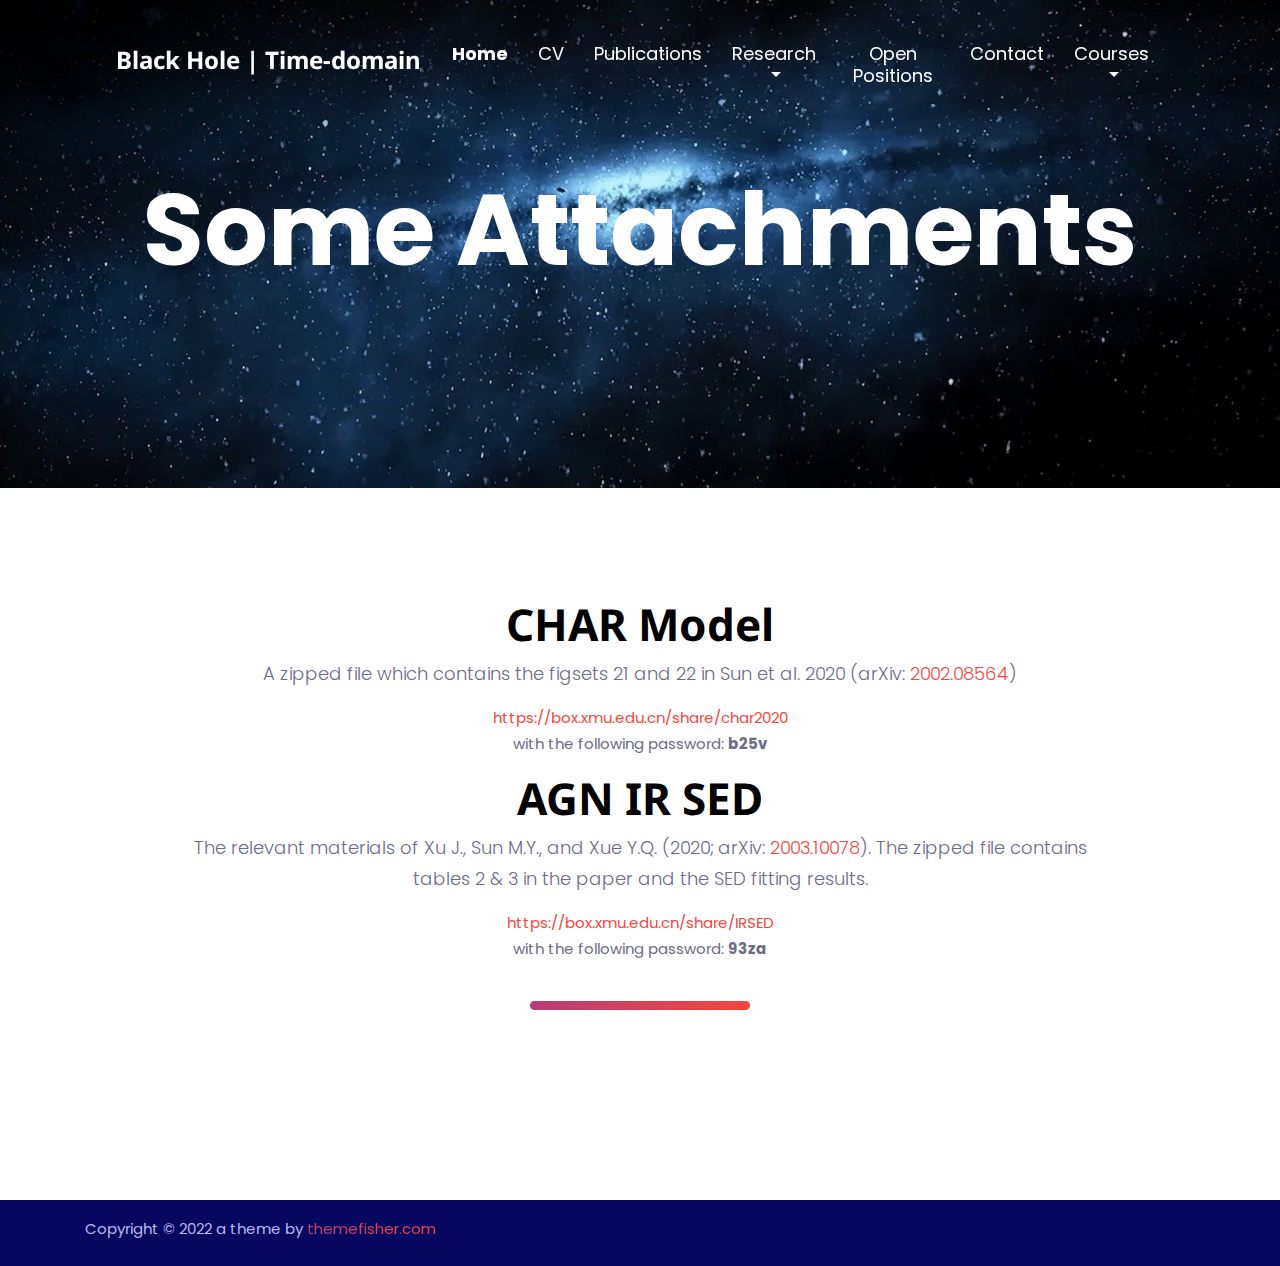
==== commit 44e44f3d: "Update positions" ====
--- a/attachment.html
+++ b/attachment.html
@@ -65,8 +65,10 @@
             <div class="dropdown-menu">
               <a class="dropdown-item" href="research.html">Research Topics</a>
               <a class="dropdown-item" href="attachment.html">Downloads</a>
-              <a class="dropdown-item" href="positions.html">Open Positions</a>
             </div>
+          </li>
+          <li class="nav-item">
+            <a class="nav-link" href="positions.html">Open Positions</a>
           </li>
           <li class="nav-item">
             <a class="nav-link" href="contact.html">Contact</a>
